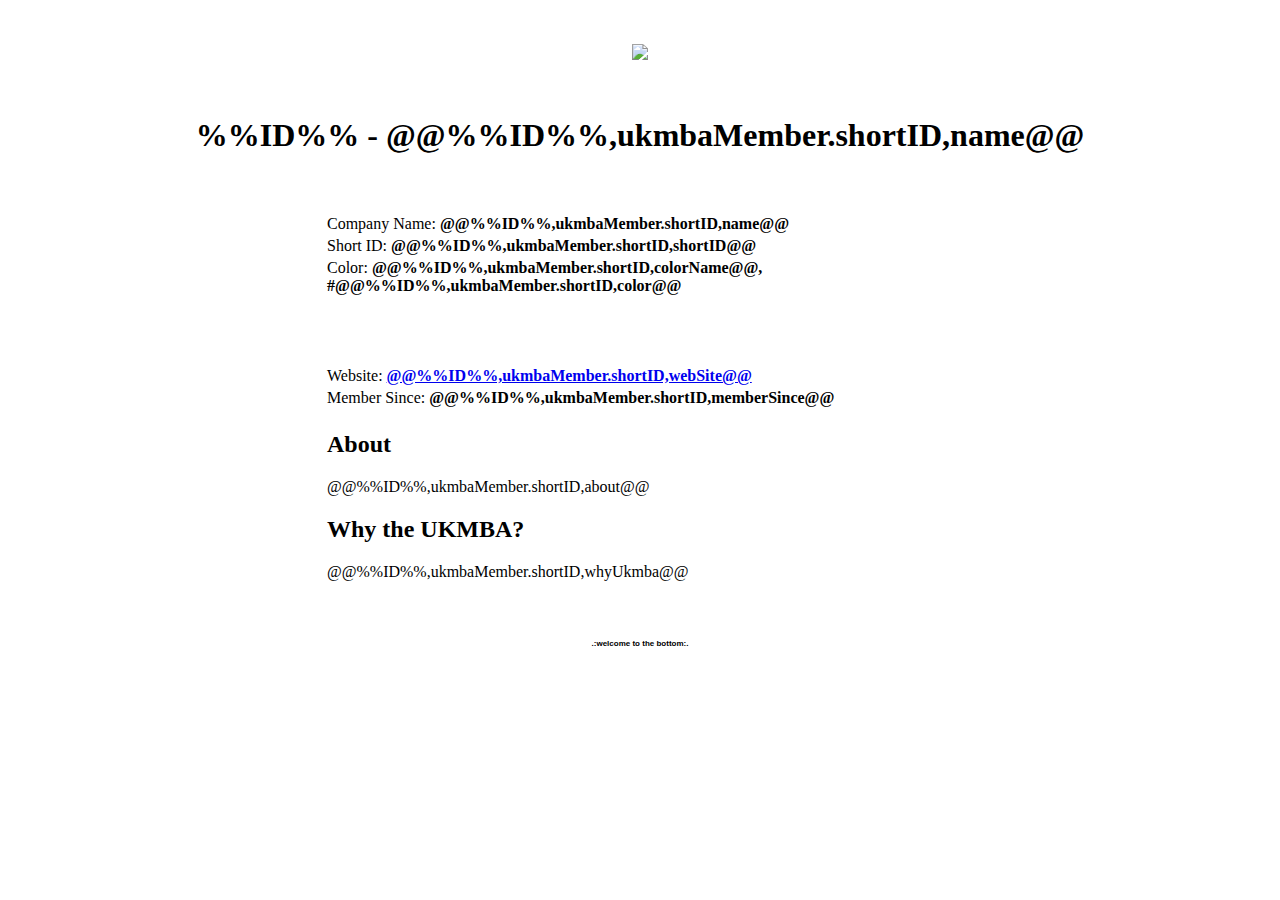
==== Templates/UKMBA-member.tmpl.html @ f9586e4e "Initial Commit" ====
<html>
<head>
	<link rel="icon" href="favicon.ico"  >
	<title> %%ID%% - @@%%ID%%,ukmbaMember.shortID,name@@ - UKMBA Member Page</title>
</head>
<body>
	<br><br>
	<center><img src="http://oomlout.com/UKMBA/Members/%%ID%%/UKMBA-%%ID%%-Logo-600.png" ></center>
	<br><br>
	<center><h1>%%ID%% - @@%%ID%%,ukmbaMember.shortID,name@@</h1></center><br><br>
	<center>
	<table width="50%">
	<tr>
		<td>
			Company Name: <b>@@%%ID%%,ukmbaMember.shortID,name@@ </b>
		</td>
	</tr>
	<tr>
		<td>
			Short ID: <b>@@%%ID%%,ukmbaMember.shortID,shortID@@</b>
		</td>
	</tr>
	<tr>
		<td>
			Color: <b>@@%%ID%%,ukmbaMember.shortID,colorName@@, #@@%%ID%%,ukmbaMember.shortID,color@@ <center><div style="background-color:#@@%%ID%%,ukmbaMember.shortID,color@@; width:50px; height:50px"></center>&nbsp;</div></b>
		</td>
	</tr>
	<tr>
		<td>
			Website: <b><a href="@@%%ID%%,ukmbaMember.shortID,webSite@@">@@%%ID%%,ukmbaMember.shortID,webSite@@</a></b>
		</td>
	</tr>
	
	<tr>
		<td>
			Member Since: <b>@@%%ID%%,ukmbaMember.shortID,memberSince@@</b>
		</td>
	</tr>
	</table>
	</center>
	<center>
	<br>
	<table width="50%">
	<tr>
	<td>
	<h2>About</h2>
	@@%%ID%%,ukmbaMember.shortID,about@@
	<h2>Why the UKMBA?</h2>
	@@%%ID%%,ukmbaMember.shortID,whyUkmba@@
	</tr>
	</table>
	</center>
	
	<tr>
	<td width="20%">

	</td>
	</tr>
	</table>
	<br>
	<br>
	<br>
	<center><span style="color: #000000; font: 50%/1.4 Arial, Verdana, Helvetica, Sans-Serif; font-weight: bold">.:welcome to the bottom:.</span></center>
	
	
	
</body>
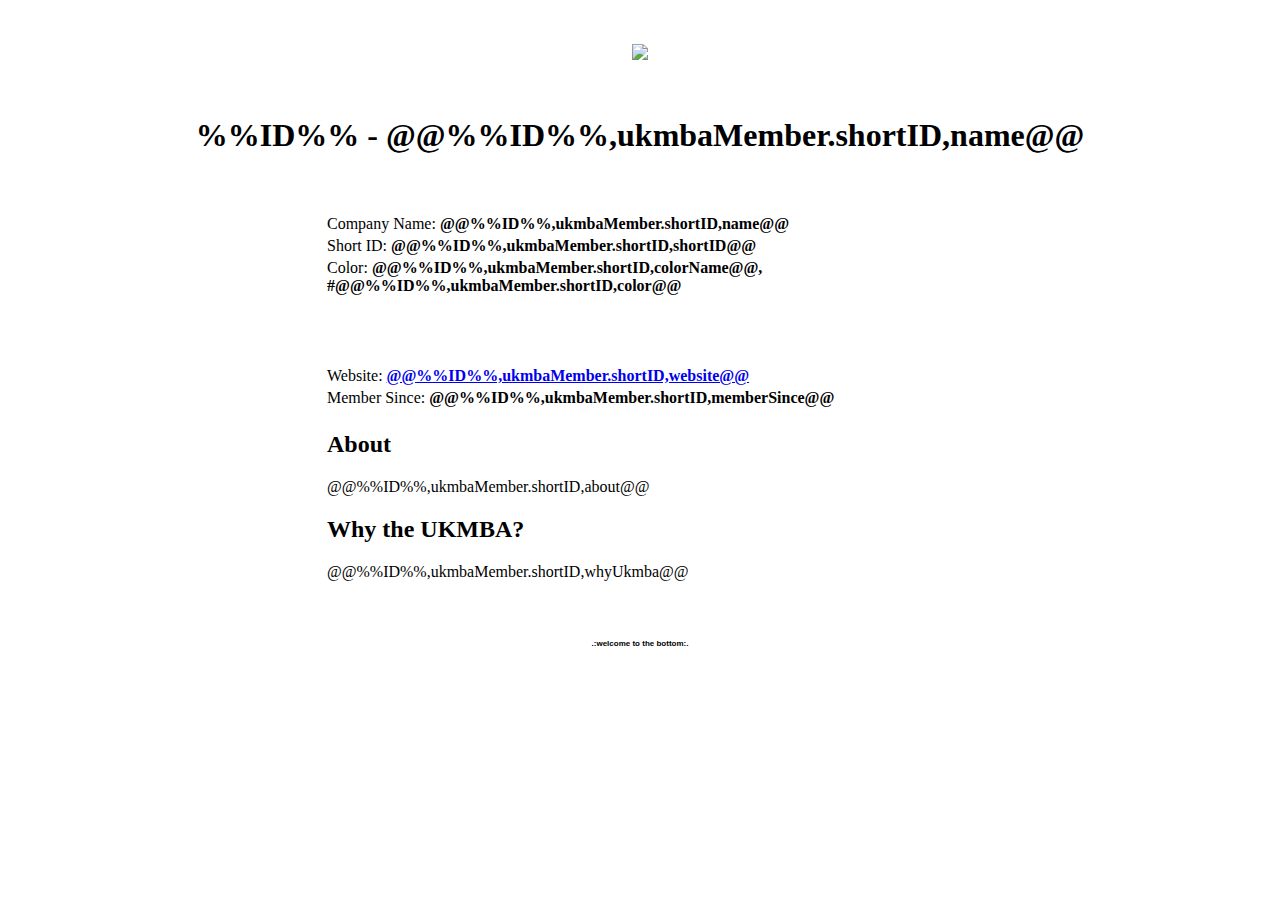
==== commit 7f77d66e: "Regenerated Markdown Pages" ====
--- a/Templates/UKMBA-member.tmpl.html
+++ b/Templates/UKMBA-member.tmpl.html
@@ -27,7 +27,7 @@
 	</tr>
 	<tr>
 		<td>
-			Website: <b><a href="@@%%ID%%,ukmbaMember.shortID,webSite@@">@@%%ID%%,ukmbaMember.shortID,webSite@@</a></b>
+			Website: <b><a href="@@%%ID%%,ukmbaMember.shortID,webSite@@">@@%%ID%%,ukmbaMember.shortID,website@@</a></b>
 		</td>
 	</tr>
 	
